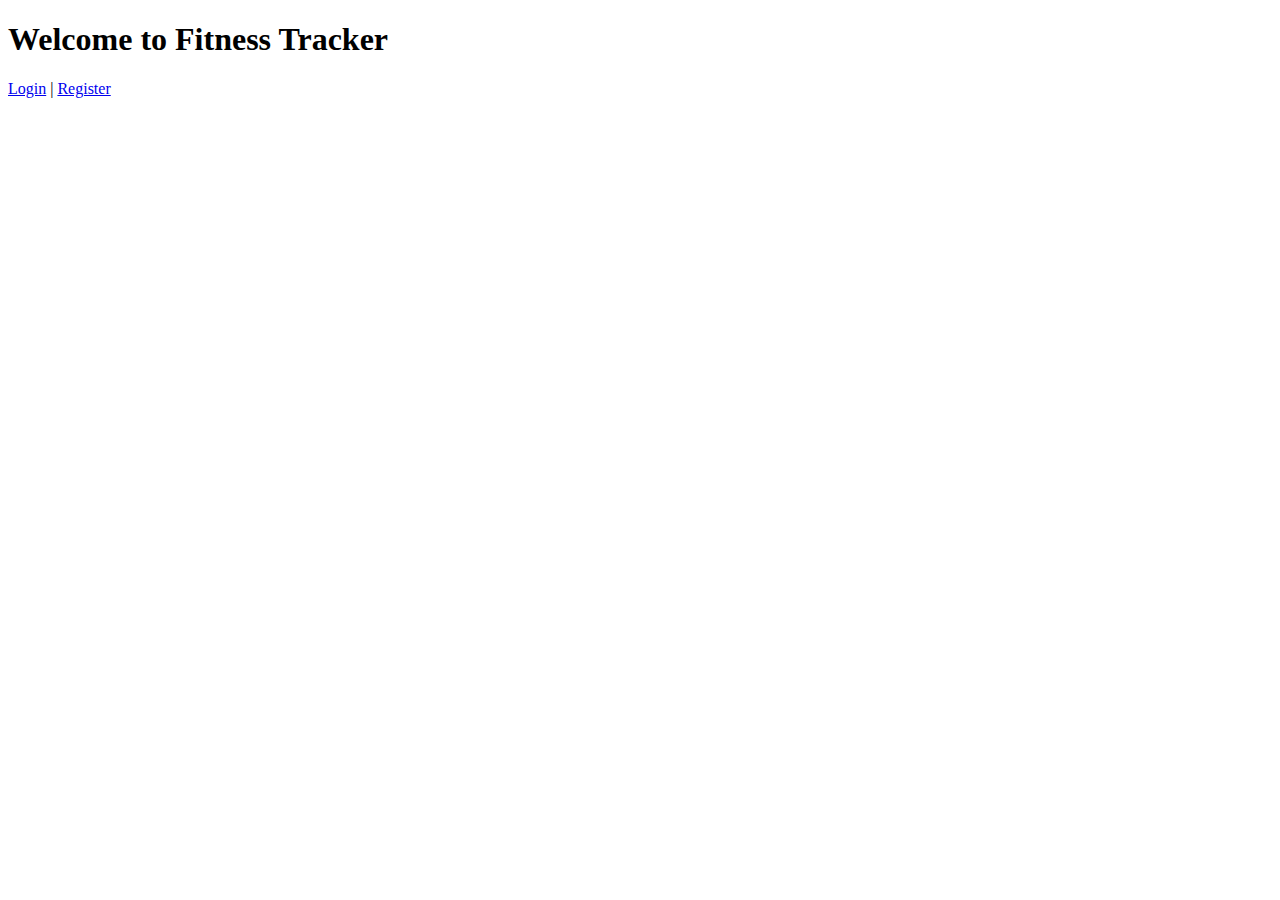
==== index.html @ 963ac6e5 "Add files from upload" ====
<!DOCTYPE html>
<html lang="en">
<head>
    <meta charset="UTF-8">
    <meta name="viewport" content="width=device-width, initial-scale=1.0">
    <title>Fitness Tracker</title>
    <link rel="stylesheet" href="styles.css">
</head>
<body>
    <div class="container">
        <h1>Welcome to Fitness Tracker</h1>
        <a href="login.html">Login</a> | 
        <a href="register.html">Register</a>
    </div>
</body>
</html>
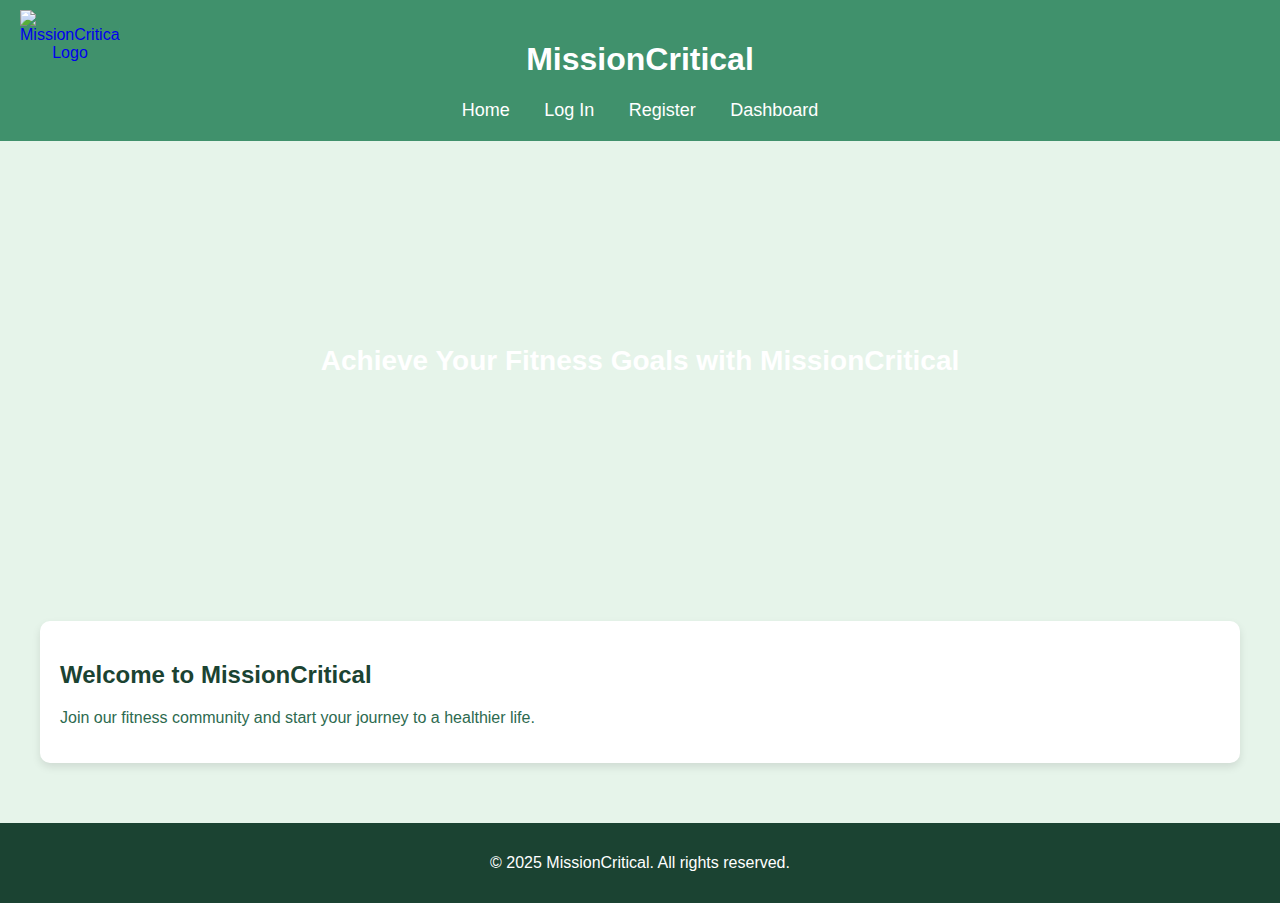
==== commit 18c22e30: "update" ====
--- a/index.html
+++ b/index.html
@@ -3,14 +3,44 @@
 <head>
     <meta charset="UTF-8">
     <meta name="viewport" content="width=device-width, initial-scale=1.0">
-    <title>Fitness Tracker</title>
-    <link rel="stylesheet" href="styles.css">
+    <title>MissionCritical - Home</title>
+    <link rel="stylesheet" href="style.css">
+    <script>
+        window.onload = function() {
+            const loggedIn = localStorage.getItem('loggedIn') === 'true';
+            document.getElementById('loginLink').style.display = loggedIn ? 'none' : 'inline';
+            document.getElementById('logoutLink').style.display = loggedIn ? 'inline' : 'none';
+        };
+    </script>
 </head>
 <body>
+    <header>
+      <a href="index.html">
+         <img src="MC Logo.png" alt="MissionCritical Logo" class="logo">
+     </a>
+        <h1>MissionCritical</h1>
+        <nav>
+            <a href="index.html">Home</a>
+            <a href="login.html" id="loginLink">Log In</a>
+            <a href="register.html">Register</a>
+            <a href="dashboard.html">Dashboard</a>
+            <a href="logout.html" id="logoutLink">Log Out</a>
+        </nav>
+    </header>
+
+    <section class="hero">
+        <p>Achieve Your Fitness Goals with MissionCritical</p>
+    </section>
+
     <div class="container">
-        <h1>Welcome to Fitness Tracker</h1>
-        <a href="login.html">Login</a> | 
-        <a href="register.html">Register</a>
+        <div class="section">
+            <h2>Welcome to MissionCritical</h2>
+            <p>Join our fitness community and start your journey to a healthier life.</p>
+        </div>
     </div>
+
+    <footer>
+        <p>&copy; 2025 MissionCritical. All rights reserved.</p>
+    </footer>
 </body>
-</html>
+</html>--- a/style.css
+++ b/style.css
@@ -0,0 +1,103 @@
+/* MissionCritical Fitness Website Styles */
+
+/* General Styles */
+body {
+    font-family: 'Arial', sans-serif;
+    background-color: #e6f4ea;
+    color: #2d6a4f;
+    margin: 0;
+    padding: 0;
+}
+
+/* Header */
+header {
+    background-color: #40916c;
+    color: white;
+    text-align: center;
+    padding: 20px 0;
+    position: relative;
+}
+
+.logo {
+    position: absolute;
+    top: 10px;
+    left: 20px;
+    width: 100px;
+}
+
+nav {
+    margin-top: 10px;
+}
+
+nav a {
+    color: white;
+    text-decoration: none;
+    margin: 0 15px;
+    font-size: 18px;
+}
+
+nav a:hover {
+    text-decoration: underline;
+}
+
+/* Hero Section */
+.hero {
+    background: url('hero-image.jpg') no-repeat center center/cover;
+    height: 400px;
+    display: flex;
+    align-items: center;
+    justify-content: center;
+    text-align: center;
+    color: white;
+    font-size: 28px;
+    font-weight: bold;
+    padding: 20px;
+}
+
+/* Main Content */
+.container {
+    max-width: 1200px;
+    margin: 20px auto;
+    padding: 20px;
+}
+
+.section {
+    background-color: white;
+    border-radius: 10px;
+    box-shadow: 0 4px 8px rgba(0, 0, 0, 0.1);
+    padding: 20px;
+    margin-bottom: 20px;
+}
+
+h2 {
+    color: #1b4332;
+}
+
+/* Images */
+.image-box {
+    width: 100%;
+    height: auto;
+    border-radius: 10px;
+}
+
+/* Footer */
+footer {
+    background-color: #1b4332;
+    color: white;
+    text-align: center;
+    padding: 15px 0;
+    margin-top: 20px;
+}
+
+/* Responsive Design */
+@media (max-width: 768px) {
+    .hero {
+        height: 300px;
+        font-size: 22px;
+    }
+    nav a {
+        font-size: 16px;
+        margin: 0 10px;
+    }
+}
+
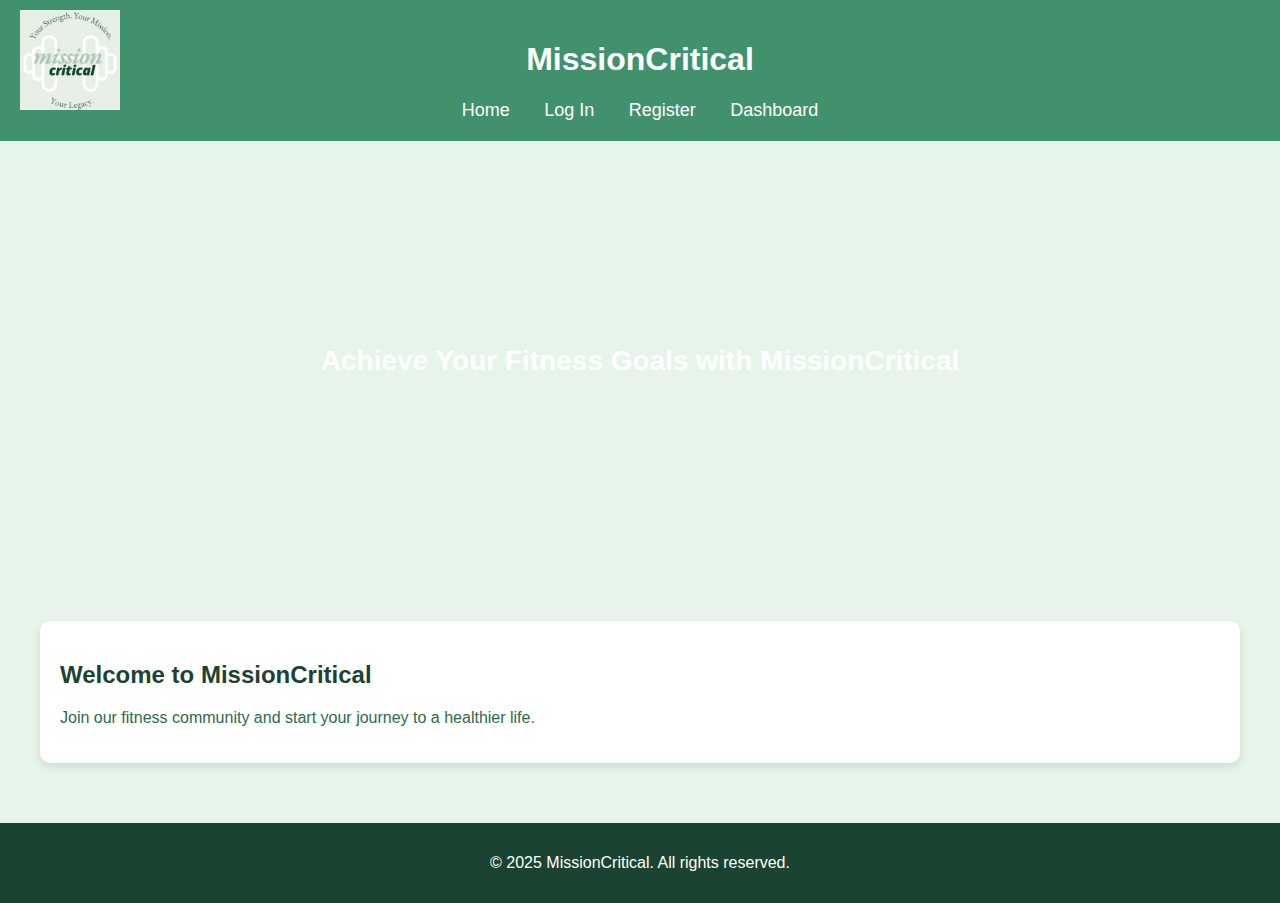
==== commit 19a7fb59: "update" ====
--- a/index.html
+++ b/index.html
@@ -4,7 +4,7 @@
     <meta charset="UTF-8">
     <meta name="viewport" content="width=device-width, initial-scale=1.0">
     <title>MissionCritical - Home</title>
-    <link rel="stylesheet" href="style.css">
+    <link rel="stylesheet" href="/html/style.css">
     <script>
         window.onload = function() {
             const loggedIn = localStorage.getItem('loggedIn') === 'true';
@@ -15,16 +15,16 @@
 </head>
 <body>
     <header>
-      <a href="index.html">
-         <img src="MC Logo.png" alt="MissionCritical Logo" class="logo">
+      <a href="/index.html">
+         <img src="/MC_Logo.png" alt="MissionCritical Logo" class="logo">
      </a>
         <h1>MissionCritical</h1>
         <nav>
             <a href="index.html">Home</a>
-            <a href="login.html" id="loginLink">Log In</a>
-            <a href="register.html">Register</a>
-            <a href="dashboard.html">Dashboard</a>
-            <a href="logout.html" id="logoutLink">Log Out</a>
+            <a href="/html/login.html" id="loginLink">Log In</a>
+            <a href="/html/register.html">Register</a>
+            <a href="/html/dashboard.html">Dashboard</a>
+            <a href="/html/logout.html" id="logoutLink">Log Out</a>
         </nav>
     </header>
 
--- a/html/style.css
+++ b/html/style.css
@@ -0,0 +1,103 @@
+/* MissionCritical Fitness Website Styles */
+
+/* General Styles */
+body {
+   font-family: 'Arial', sans-serif;
+   background-color: #e6f4ea;
+   color: #2d6a4f;
+   margin: 0;
+   padding: 0;
+}
+
+/* Header */
+header {
+   background-color: #40916c;
+   color: white;
+   text-align: center;
+   padding: 20px 0;
+   position: relative;
+}
+
+.logo {
+   position: absolute;
+   top: 10px;
+   left: 20px;
+   width: 100px;
+}
+
+nav {
+   margin-top: 10px;
+}
+
+nav a {
+   color: white;
+   text-decoration: none;
+   margin: 0 15px;
+   font-size: 18px;
+}
+
+nav a:hover {
+   text-decoration: underline;
+}
+
+/* Hero Section */
+.hero {
+   background: url('hero-image.jpg') no-repeat center center/cover;
+   height: 400px;
+   display: flex;
+   align-items: center;
+   justify-content: center;
+   text-align: center;
+   color: white;
+   font-size: 28px;
+   font-weight: bold;
+   padding: 20px;
+}
+
+/* Main Content */
+.container {
+   max-width: 1200px;
+   margin: 20px auto;
+   padding: 20px;
+}
+
+.section {
+   background-color: white;
+   border-radius: 10px;
+   box-shadow: 0 4px 8px rgba(0, 0, 0, 0.1);
+   padding: 20px;
+   margin-bottom: 20px;
+}
+
+h2 {
+   color: #1b4332;
+}
+
+/* Images */
+.image-box {
+   width: 100%;
+   height: auto;
+   border-radius: 10px;
+}
+
+/* Footer */
+footer {
+   background-color: #1b4332;
+   color: white;
+   text-align: center;
+   padding: 15px 0;
+   margin-top: 20px;
+}
+
+/* Responsive Design */
+@media (max-width: 768px) {
+   .hero {
+      height: 300px;
+      font-size: 22px;
+   }
+    nav a {
+      font-size: 16px;
+      margin: 0 10px;
+   }
+}
+
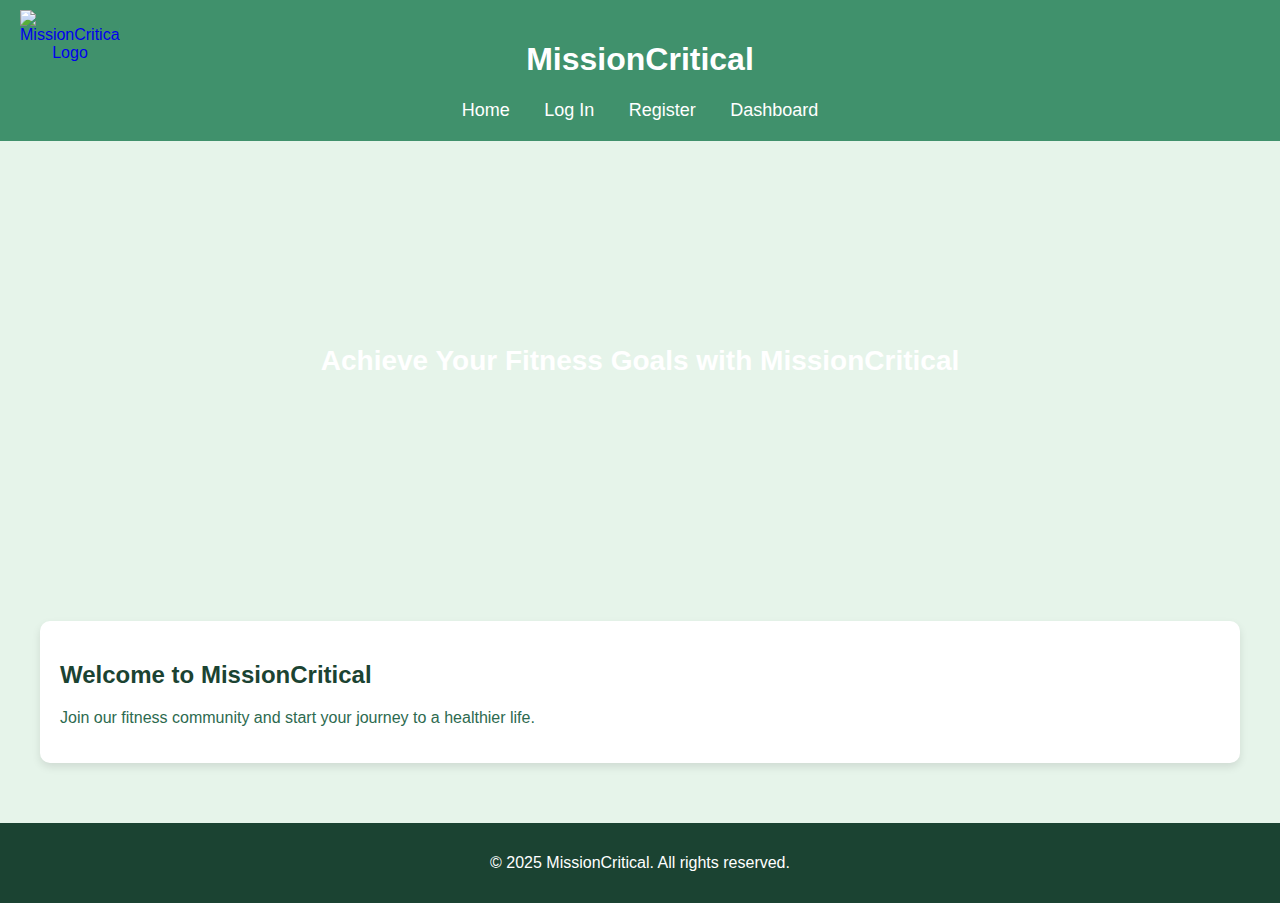
==== commit edfac6b7: "update" ====
--- a/index.html
+++ b/index.html
@@ -15,16 +15,16 @@
 </head>
 <body>
     <header>
-      <a href="/index.html">
-         <img src="/MC_Logo.png" alt="MissionCritical Logo" class="logo">
+      <a href="/testWebsite/index.html">
+         <img src="/testWebsite/MC_Logo.png" alt="MissionCritical Logo" class="logo">
      </a>
         <h1>MissionCritical</h1>
         <nav>
-            <a href="index.html">Home</a>
-            <a href="/html/login.html" id="loginLink">Log In</a>
-            <a href="/html/register.html">Register</a>
-            <a href="/html/dashboard.html">Dashboard</a>
-            <a href="/html/logout.html" id="logoutLink">Log Out</a>
+            <a href="/testWebsite/index.html">Home</a>
+            <a href="/testWebsite/html/login.html" id="loginLink">Log In</a>
+            <a href="/testWebsite/html/register.html">Register</a>
+            <a href="/testWebsite/html/dashboard.html">Dashboard</a>
+            <a href="/testWebsite/html/logout.html" id="logoutLink">Log Out</a>
         </nav>
     </header>
 
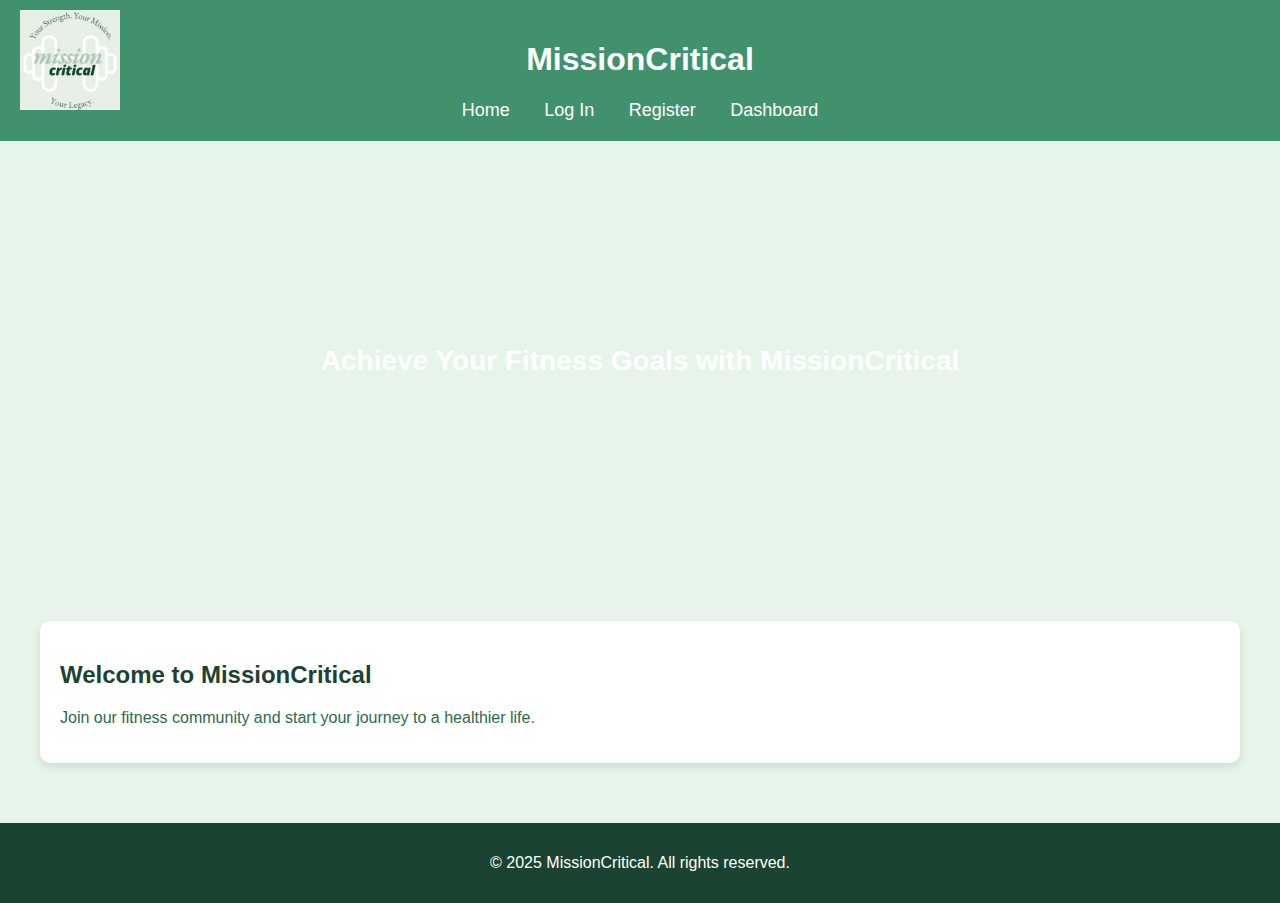
==== commit 18115522: "update" ====
--- a/index.html
+++ b/index.html
@@ -4,7 +4,7 @@
     <meta charset="UTF-8">
     <meta name="viewport" content="width=device-width, initial-scale=1.0">
     <title>MissionCritical - Home</title>
-    <link rel="stylesheet" href="/html/style.css">
+    <link rel="stylesheet" href="https://a-dandrea.github.io/testWebsite/html/style.css">
     <script>
         window.onload = function() {
             const loggedIn = localStorage.getItem('loggedIn') === 'true';
@@ -15,16 +15,16 @@
 </head>
 <body>
     <header>
-      <a href="/testWebsite/index.html">
-         <img src="/testWebsite/MC_Logo.png" alt="MissionCritical Logo" class="logo">
+      <a href="https://a-dandrea.github.io/testWebsite/index.html">
+         <img src="https://a-dandrea.github.io/testWebsite/MC_Logo.png" alt="MissionCritical Logo" class="logo">
      </a>
         <h1>MissionCritical</h1>
         <nav>
-            <a href="/testWebsite/index.html">Home</a>
-            <a href="/testWebsite/html/login.html" id="loginLink">Log In</a>
-            <a href="/testWebsite/html/register.html">Register</a>
-            <a href="/testWebsite/html/dashboard.html">Dashboard</a>
-            <a href="/testWebsite/html/logout.html" id="logoutLink">Log Out</a>
+            <a href="https://a-dandrea.github.io/testWebsite/html/index.html">Home</a>
+            <a href="https://a-dandrea.github.io/testWebsite/html/login.html" id="loginLink">Log In</a>
+            <a href="https://a-dandrea.github.io/testWebsite/html/register.html">Register</a>
+            <a href="https://a-dandrea.github.io/testWebsite/html/dashboard.html">Dashboard</a>
+            <a href="https://a-dandrea.github.io/testWebsite/html/logout.html" id="logoutLink">Log Out</a>
         </nav>
     </header>
 
